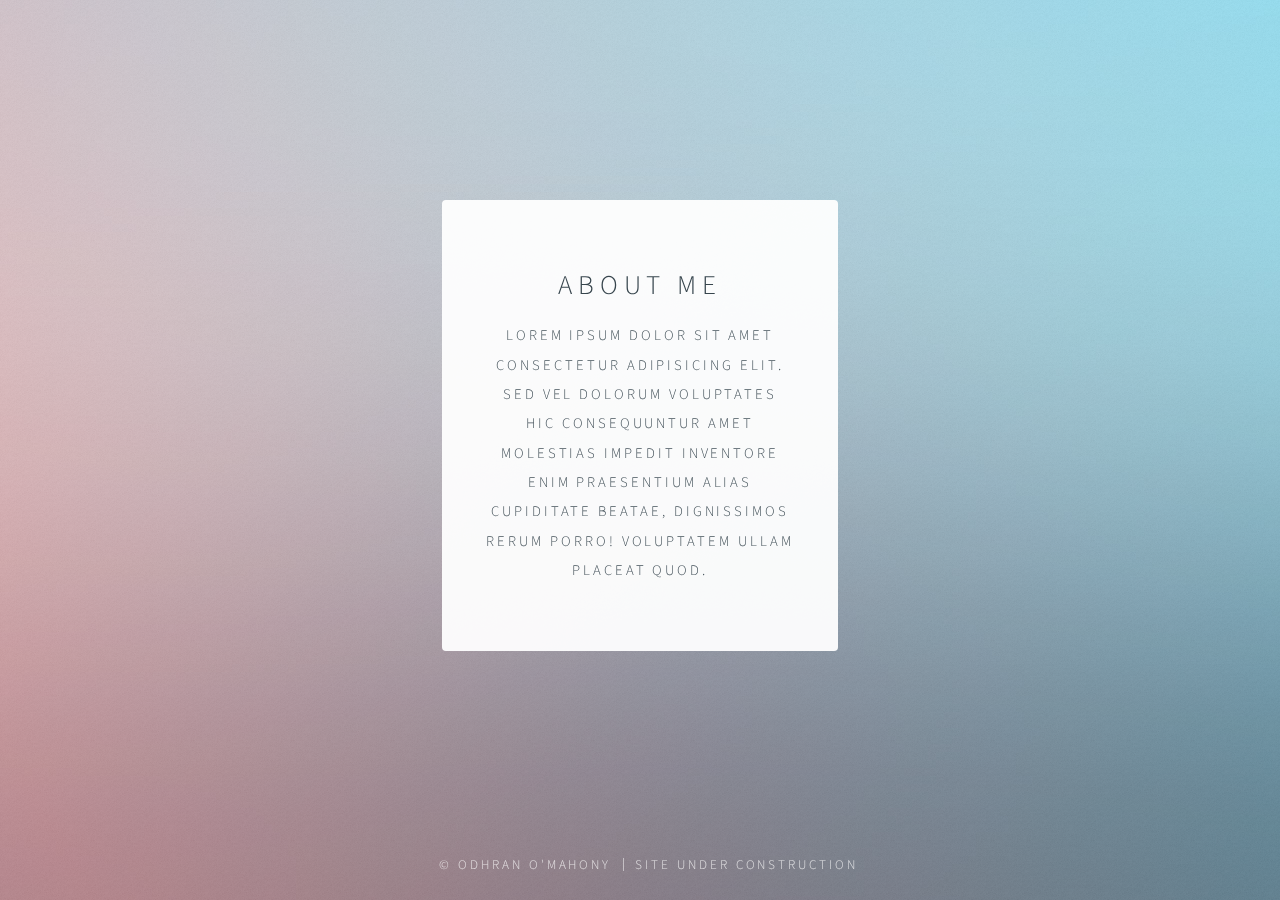
==== about.html @ 853889a2 "added landing page project" ====
<!DOCTYPE html>
<html>

	<head>
		<title>Odhran O'Mahony</title>
		<meta charset="utf-8" />
		<meta name="viewport" content="width=device-width, initial-scale=1, user-scalable=no" />
		<link rel="stylesheet" href="assets/css/main.css" />
		<noscript>
			<link rel="stylesheet" href="assets/css/noscript.css" />
		</noscript>
	</head>

	<body class="is-preload">
		<!-- Wrapper -->

		<div id="wrapper">
			<!-- Main -->
			<section id="main">
				<h1>About Me</h1>
				<p>
					Lorem ipsum dolor sit amet consectetur adipisicing elit. Sed vel dolorum voluptates hic 
					consequuntur amet molestias impedit inventore enim praesentium alias cupiditate beatae, 
					dignissimos rerum porro! Voluptatem ullam placeat quod.
				</p>
			</section>

			<!-- Footer -->
			<footer id="footer">
				<ul class="copyright">
					<li>&copy; Odhran O'Mahony</li>
					<li>Site under construction</li>
				</ul>
			</footer>
		</div>

		<!-- Scripts -->
		<script>
			if ("addEventListener" in window) {
				window.addEventListener("load", function () {
					document.body.className = document.body.className.replace(
						/\bis-preload\b/,
						""
					);
				});
				document.body.className += navigator.userAgent.match(/(MSIE|rv:11\.0)/)
					? " is-ie"
					: "";
			}
		</script>
	</body>

</html>
---- assets/css/main.css ----
@import url(fontawesome-all.min.css);
@import url("https://fonts.googleapis.com/css?family=Source+Sans+Pro:300");

/*
	Identity by HTML5 UP
	html5up.net | @ajlkn
	Free for personal and commercial use under the CCA 3.0 license (html5up.net/license)
*/

/* Icon (alt) */

	html, body, div, span, applet, object,
	iframe, h1, h2, h3, h4, h5, h6, p, blockquote,
	pre, a, abbr, acronym, address, big, cite,
	code, del, dfn, em, img, ins, kbd, q, s, samp,
	small, strike, strong, sub, sup, tt, var, b,
	u, i, center, dl, dt, dd, ol, ul, li, fieldset,
	form, label, legend, table, caption, tbody,
	tfoot, thead, tr, th, td, article, aside,
	canvas, details, embed, figure, figcaption,
	footer, header, hgroup, menu, nav, output, ruby,
	section, summary, time, mark, audio, video {
		margin: 0;
		padding: 0;
		border: 0;
		font-size: 100%;
		font: inherit;
		vertical-align: baseline;
	}

	article, aside, details, figcaption, figure,
	footer, header, hgroup, menu, nav, section {
		display: block;
	}

	body {
		line-height: 1;
	}

	ol, ul {
		list-style: none;
	}

	blockquote, q {
		quotes: none;
	}

		blockquote:before, blockquote:after, q:before, q:after {
			content: '';
			content: none;
		}

	table {
		border-collapse: collapse;
		border-spacing: 0;
	}

	body {
		-webkit-text-size-adjust: none;
	}

	mark {
		background-color: transparent;
		color: inherit;
	}

	input::-moz-focus-inner {
		border: 0;
		padding: 0;
	}

	input, select, textarea {
		-moz-appearance: none;
		-webkit-appearance: none;
		-ms-appearance: none;
		appearance: none;
	}

/* Basic */

	@media screen and (max-width: 480px) {

		html, body {
			min-width: 320px;
		}

	}

	html {
		box-sizing: border-box;
	}

	*, *:before, *:after {
		box-sizing: inherit;
	}

	body.is-preload *, body.is-preload *:before, body.is-preload *:after {
		-moz-animation: none !important;
		-webkit-animation: none !important;
		-ms-animation: none !important;
		animation: none !important;
		-moz-transition: none !important;
		-webkit-transition: none !important;
		-ms-transition: none !important;
		transition: none !important;
	}

	html {
		height: 100%;
	}

	body {
		height: 100%;
		background-color: #ffffff;
		background-image: url("images/overlay.png"), -moz-linear-gradient(60deg, rgba(255, 165, 150, 0.5) 5%, rgba(0, 228, 255, 0.35)), url("../../images/bg.jpg");
		background-image: url("images/overlay.png"), -webkit-linear-gradient(60deg, rgba(255, 165, 150, 0.5) 5%, rgba(0, 228, 255, 0.35)), url("../../images/bg.jpg");
		background-image: url("images/overlay.png"), -ms-linear-gradient(60deg, rgba(255, 165, 150, 0.5) 5%, rgba(0, 228, 255, 0.35)), url("../../images/bg.jpg");
		background-image: url("images/overlay.png"), linear-gradient(60deg, rgba(255, 165, 150, 0.5) 5%, rgba(0, 228, 255, 0.35)), url("../../images/bg.jpg");
		background-repeat: repeat,			no-repeat,			no-repeat;
		background-size: 100px 100px, cover,				cover;
		background-position: top left,		center center,		bottom center;
		background-attachment: fixed,			fixed,				fixed;
	}

		body:after {
			content: '';
			display: block;
			position: fixed;
			top: 0;
			left: 0;
			width: 100%;
			height: inherit;
			opacity: 0;
			z-index: 1;
			background-color: #ffffff;
			background-image: url("images/overlay.png"), -moz-linear-gradient(60deg, rgba(255, 165, 150, 0.5) 5%, rgba(0, 228, 255, 0.35));
			background-image: url("images/overlay.png"), -webkit-linear-gradient(60deg, rgba(255, 165, 150, 0.5) 5%, rgba(0, 228, 255, 0.35));
			background-image: url("images/overlay.png"), -ms-linear-gradient(60deg, rgba(255, 165, 150, 0.5) 5%, rgba(0, 228, 255, 0.35));
			background-image: url("images/overlay.png"), linear-gradient(60deg, rgba(255, 165, 150, 0.5) 5%, rgba(0, 228, 255, 0.35));
			background-repeat: repeat,			no-repeat;
			background-size: 100px 100px, cover;
			background-position: top left,		center center;
			-moz-transition: opacity 1.75s ease-out;
			-webkit-transition: opacity 1.75s ease-out;
			-ms-transition: opacity 1.75s ease-out;
			transition: opacity 1.75s ease-out;
		}

		body.is-preload:after {
			opacity: 1;
		}

/* Type */

	body, input, select, textarea {
		color: #414f57;
		font-family: "Source Sans Pro", Helvetica, sans-serif;
		font-size: 14pt;
		font-weight: 300;
		line-height: 2;
		letter-spacing: 0.2em;
		text-transform: uppercase;
	}

		@media screen and (max-width: 1680px) {

			body, input, select, textarea {
				font-size: 11pt;
			}

		}

		@media screen and (max-width: 480px) {

			body, input, select, textarea {
				font-size: 10pt;
				line-height: 1.75;
			}

		}

	a {
		-moz-transition: color 0.2s ease, border-color 0.2s ease;
		-webkit-transition: color 0.2s ease, border-color 0.2s ease;
		-ms-transition: color 0.2s ease, border-color 0.2s ease;
		transition: color 0.2s ease, border-color 0.2s ease;
		color: inherit;
		text-decoration: none;
	}

		a:before {
			-moz-transition: color 0.2s ease, text-shadow 0.2s ease;
			-webkit-transition: color 0.2s ease, text-shadow 0.2s ease;
			-ms-transition: color 0.2s ease, text-shadow 0.2s ease;
			transition: color 0.2s ease, text-shadow 0.2s ease;
		}

		a:hover {
			color: #ff7496;
		}

	strong, b {
		color: #313f47;
	}

	em, i {
		font-style: italic;
	}

	p {
		margin: 0 0 1.5em 0;
	}

	h1, h2, h3, h4, h5, h6 {
		color: #313f47;
		line-height: 1.5;
		margin: 0 0 0.75em 0;
	}

		h1 a, h2 a, h3 a, h4 a, h5 a, h6 a {
			color: inherit;
			text-decoration: none;
		}

	h1 {
		font-size: 1.85em;
		letter-spacing: 0.22em;
		margin: 0 0 0.525em 0;
	}

	h2 {
		font-size: 1.25em;
	}

	h3 {
		font-size: 1em;
	}

	h4 {
		font-size: 1em;
	}

	h5 {
		font-size: 1em;
	}

	h6 {
		font-size: 1em;
	}

	@media screen and (max-width: 480px) {

		h1 {
			font-size: 1.65em;
		}

	}

	sub {
		font-size: 0.8em;
		position: relative;
		top: 0.5em;
	}

	sup {
		font-size: 0.8em;
		position: relative;
		top: -0.5em;
	}

	hr {
		border: 0;
		border-bottom: solid 1px #c8cccf;
		margin: 3em 0;
	}

/* Form */

	form {
		margin: 0 0 1.5em 0;
	}

		form > :last-child {
			margin-bottom: 0;
		}

		form > .fields {
			display: -moz-flex;
			display: -webkit-flex;
			display: -ms-flex;
			display: flex;
			-moz-flex-wrap: wrap;
			-webkit-flex-wrap: wrap;
			-ms-flex-wrap: wrap;
			flex-wrap: wrap;
			width: calc(100% + 2.25em);
			margin: -1.125em 0 1.5em -1.125em;
		}

			form > .fields > .field {
				-moz-flex-grow: 0;
				-webkit-flex-grow: 0;
				-ms-flex-grow: 0;
				flex-grow: 0;
				-moz-flex-shrink: 0;
				-webkit-flex-shrink: 0;
				-ms-flex-shrink: 0;
				flex-shrink: 0;
				padding: 1.125em 0 0 1.125em;
				width: calc(100% - 1.125em);
			}

				form > .fields > .field.half {
					width: calc(50% - 0.5625em);
				}

				form > .fields > .field.third {
					width: calc(100%/3 - 0.375em);
				}

				form > .fields > .field.quarter {
					width: calc(25% - 0.28125em);
				}

		@media screen and (max-width: 480px) {

			form > .fields {
				width: calc(100% + 2.25em);
				margin: -1.125em 0 1.5em -1.125em;
			}

				form > .fields > .field {
					padding: 1.125em 0 0 1.125em;
					width: calc(100% - 1.125em);
				}

					form > .fields > .field.half {
						width: calc(100% - 1.125em);
					}

					form > .fields > .field.third {
						width: calc(100% - 1.125em);
					}

					form > .fields > .field.quarter {
						width: calc(100% - 1.125em);
					}

		}

	label {
		color: #313f47;
		display: block;
		font-size: 0.9em;
		margin: 0 0 0.75em 0;
	}

	input[type="text"],
	input[type="password"],
	input[type="email"],
	input[type="tel"],
	select,
	textarea {
		-moz-appearance: none;
		-webkit-appearance: none;
		-ms-appearance: none;
		appearance: none;
		border-radius: 4px;
		border: solid 1px #c8cccf;
		color: inherit;
		display: block;
		outline: 0;
		padding: 0 1em;
		text-decoration: none;
		width: 100%;
	}

		input[type="text"]:invalid,
		input[type="password"]:invalid,
		input[type="email"]:invalid,
		input[type="tel"]:invalid,
		select:invalid,
		textarea:invalid {
			box-shadow: none;
		}

		input[type="text"]:focus,
		input[type="password"]:focus,
		input[type="email"]:focus,
		input[type="tel"]:focus,
		select:focus,
		textarea:focus {
			border-color: #ff7496;
		}

	select {
		background-image: url("data:image/svg+xml;charset=utf8,%3Csvg xmlns='http://www.w3.org/2000/svg' width='40' height='40' preserveAspectRatio='none' viewBox='0 0 40 40'%3E%3Cpath d='M9.4,12.3l10.4,10.4l10.4-10.4c0.2-0.2,0.5-0.4,0.9-0.4c0.3,0,0.6,0.1,0.9,0.4l3.3,3.3c0.2,0.2,0.4,0.5,0.4,0.9 c0,0.4-0.1,0.6-0.4,0.9L20.7,31.9c-0.2,0.2-0.5,0.4-0.9,0.4c-0.3,0-0.6-0.1-0.9-0.4L4.3,17.3c-0.2-0.2-0.4-0.5-0.4-0.9 c0-0.4,0.1-0.6,0.4-0.9l3.3-3.3c0.2-0.2,0.5-0.4,0.9-0.4S9.1,12.1,9.4,12.3z' fill='%23c8cccf' /%3E%3C/svg%3E");
		background-size: 1.25rem;
		background-repeat: no-repeat;
		background-position: calc(100% - 1rem) center;
		height: 2.75em;
		padding-right: 2.75em;
		text-overflow: ellipsis;
	}

		select option {
			color: #313f47;
			background: #ffffff;
		}

		select:focus::-ms-value {
			background-color: transparent;
		}

		select::-ms-expand {
			display: none;
		}

	input[type="text"],
	input[type="password"],
	input[type="email"],
	select {
		height: 2.75em;
	}

	textarea {
		padding: 0.75em 1em;
	}

	input[type="checkbox"],
	input[type="radio"] {
		-moz-appearance: none;
		-webkit-appearance: none;
		-ms-appearance: none;
		appearance: none;
		display: block;
		float: left;
		margin-right: -2em;
		opacity: 0;
		width: 1em;
		z-index: -1;
	}

		input[type="checkbox"] + label,
		input[type="radio"] + label {
			text-decoration: none;
			color: #414f57;
			cursor: pointer;
			display: inline-block;
			font-size: 1em;
			font-weight: 300;
			padding-left: 2.4em;
			padding-right: 0.75em;
			position: relative;
		}

			input[type="checkbox"] + label:before,
			input[type="radio"] + label:before {
				-moz-osx-font-smoothing: grayscale;
				-webkit-font-smoothing: antialiased;
				display: inline-block;
				font-style: normal;
				font-variant: normal;
				text-rendering: auto;
				line-height: 1;
				text-transform: none !important;
				font-family: 'Font Awesome 5 Free';
				font-weight: 900;
			}

			input[type="checkbox"] + label:before,
			input[type="radio"] + label:before {
				border-radius: 4px;
				border: solid 1px #c8cccf;
				content: '';
				display: inline-block;
				font-size: 0.8em;
				height: 2.0625em;
				left: 0;
				line-height: 2.0625em;
				position: absolute;
				text-align: center;
				top: 0.15em;
				width: 2.0625em;
			}

		input[type="checkbox"]:checked + label:before,
		input[type="radio"]:checked + label:before {
			color: #ff7496;
			content: '\f00c';
		}

		input[type="checkbox"]:focus + label:before,
		input[type="radio"]:focus + label:before {
			border-color: #ff7496;
		}

	input[type="checkbox"] + label:before {
		border-radius: 4px;
	}

	input[type="radio"] + label:before {
		border-radius: 100%;
	}

	::-webkit-input-placeholder {
		color: #616f77 !important;
		opacity: 1.0;
	}

	:-moz-placeholder {
		color: #616f77 !important;
		opacity: 1.0;
	}

	::-moz-placeholder {
		color: #616f77 !important;
		opacity: 1.0;
	}

	:-ms-input-placeholder {
		color: #616f77 !important;
		opacity: 1.0;
	}

/* Icon */

	.icon {
		text-decoration: none;
		position: relative;
		border-bottom: none;
	}

		.icon:before {
			-moz-osx-font-smoothing: grayscale;
			-webkit-font-smoothing: antialiased;
			display: inline-block;
			font-style: normal;
			font-variant: normal;
			text-rendering: auto;
			line-height: 1;
			text-transform: none !important;
			font-family: 'Font Awesome 5 Free';
			font-weight: 400;
		}

		.icon > .label {
			display: none;
		}

		.icon:before {
			line-height: inherit;
		}

		.icon.solid:before {
			font-weight: 900;
		}

		.icon.brands:before {
			font-family: 'Font Awesome 5 Brands';
		}

/* List */

	ol {
		list-style: decimal;
		margin: 0 0 1.5em 0;
		padding-left: 1.25em;
	}

		ol li {
			padding-left: 0.25em;
		}

	ul {
		list-style: disc;
		margin: 0 0 1.5em 0;
		padding-left: 1em;
	}

		ul li {
			padding-left: 0.5em;
		}

		ul.alt {
			list-style: none;
			padding-left: 0;
		}

			ul.alt li {
				border-top: solid 1px #c8cccf;
				padding: 0.5em 0;
			}

				ul.alt li:first-child {
					border-top: 0;
					padding-top: 0;
				}

	dl {
		margin: 0 0 1.5em 0;
	}

		dl dt {
			display: block;
			margin: 0 0 0.75em 0;
		}

		dl dd {
			margin-left: 1.5em;
		}

/* Actions */

	ul.actions {
		display: -moz-flex;
		display: -webkit-flex;
		display: -ms-flex;
		display: flex;
		cursor: default;
		list-style: none;
		margin-left: -0.75em;
		padding-left: 0;
	}

		ul.actions li {
			padding: 0 0 0 0.75em;
			vertical-align: middle;
		}

		ul.actions.special {
			-moz-justify-content: center;
			-webkit-justify-content: center;
			-ms-justify-content: center;
			justify-content: center;
			width: 100%;
			margin-left: 0;
		}

			ul.actions.special li:first-child {
				padding-left: 0;
			}

		ul.actions.stacked {
			-moz-flex-direction: column;
			-webkit-flex-direction: column;
			-ms-flex-direction: column;
			flex-direction: column;
			margin-left: 0;
		}

			ul.actions.stacked li {
				padding: 0.975em 0 0 0;
			}

				ul.actions.stacked li:first-child {
					padding-top: 0;
				}

		ul.actions.fit {
			width: calc(100% + 0.75em);
		}

			ul.actions.fit li {
				-moz-flex-grow: 1;
				-webkit-flex-grow: 1;
				-ms-flex-grow: 1;
				flex-grow: 1;
				-moz-flex-shrink: 1;
				-webkit-flex-shrink: 1;
				-ms-flex-shrink: 1;
				flex-shrink: 1;
				width: 100%;
			}

				ul.actions.fit li > * {
					width: 100%;
				}

			ul.actions.fit.stacked {
				width: 100%;
			}

		@media screen and (max-width: 480px) {

			ul.actions:not(.fixed) {
				-moz-flex-direction: column;
				-webkit-flex-direction: column;
				-ms-flex-direction: column;
				flex-direction: column;
				margin-left: 0;
				width: 100% !important;
			}

				ul.actions:not(.fixed) li {
					-moz-flex-grow: 1;
					-webkit-flex-grow: 1;
					-ms-flex-grow: 1;
					flex-grow: 1;
					-moz-flex-shrink: 1;
					-webkit-flex-shrink: 1;
					-ms-flex-shrink: 1;
					flex-shrink: 1;
					padding: 0.75em 0 0 0;
					text-align: center;
					width: 100%;
				}

					ul.actions:not(.fixed) li > * {
						width: 100%;
					}

					ul.actions:not(.fixed) li:first-child {
						padding-top: 0;
					}

					ul.actions:not(.fixed) li input[type="submit"],
					ul.actions:not(.fixed) li input[type="reset"],
					ul.actions:not(.fixed) li input[type="button"],
					ul.actions:not(.fixed) li button,
					ul.actions:not(.fixed) li .button {
						width: 100%;
					}

						ul.actions:not(.fixed) li input[type="submit"].icon:before,
						ul.actions:not(.fixed) li input[type="reset"].icon:before,
						ul.actions:not(.fixed) li input[type="button"].icon:before,
						ul.actions:not(.fixed) li button.icon:before,
						ul.actions:not(.fixed) li .button.icon:before {
							margin-left: -0.5rem;
						}

		}

/* Icons */

	ul.icons {
		cursor: default;
		list-style: none;
		padding-left: 0;
		margin-top: -0.675em;
	}

		ul.icons li {
			display: inline-block;
			padding: 0.675em 0.5em;
		}

			ul.icons li a {
				text-decoration: none;
				position: relative;
				display: block;
				width: 3.75em;
				height: 3.75em;
				border-radius: 100%;
				border: solid 1px #c8cccf;
				line-height: 3.75em;
				overflow: hidden;
				text-align: center;
				text-indent: 3.75em;
				white-space: nowrap;
			}

				ul.icons li a:before {
					-moz-osx-font-smoothing: grayscale;
					-webkit-font-smoothing: antialiased;
					display: inline-block;
					font-style: normal;
					font-variant: normal;
					text-rendering: auto;
					line-height: 1;
					text-transform: none !important;
					font-family: 'Font Awesome 5 Free';
					font-weight: 400;
				}

				ul.icons li a:before {
					color: #ffffff;
					text-shadow: 1.25px 0px 0px #c8cccf, -1.25px 0px 0px #c8cccf, 0px 1.25px 0px #c8cccf, 0px -1.25px 0px #c8cccf;
				}

				ul.icons li a:hover:before {
					text-shadow: 1.25px 0px 0px #ff7496, -1.25px 0px 0px #ff7496, 0px 1.25px 0px #ff7496, 0px -1.25px 0px #ff7496;
				}

				ul.icons li a:before {
					position: absolute;
					top: 0;
					left: 0;
					width: inherit;
					height: inherit;
					font-size: 1.85rem;
					line-height: inherit;
					text-align: center;
					text-indent: 0;
				}

				ul.icons li a:hover {
					border-color: #ff7496;
				}

		@media screen and (max-width: 480px) {

			ul.icons li a:before {
				font-size: 1.5rem;
			}

		}

/* Button */

	input[type="submit"],
	input[type="reset"],
	input[type="button"],
	button,
	.button {
		-moz-appearance: none;
		-webkit-appearance: none;
		-ms-appearance: none;
		appearance: none;
		-moz-transition: background-color 0.2s ease-in-out, border-color 0.2s ease-in-out, color 0.2s ease-in-out;
		-webkit-transition: background-color 0.2s ease-in-out, border-color 0.2s ease-in-out, color 0.2s ease-in-out;
		-ms-transition: background-color 0.2s ease-in-out, border-color 0.2s ease-in-out, color 0.2s ease-in-out;
		transition: background-color 0.2s ease-in-out, border-color 0.2s ease-in-out, color 0.2s ease-in-out;
		display: inline-block;
		height: 2.75em;
		line-height: 2.75em;
		padding: 0 1.5em;
		background-color: transparent;
		border-radius: 4px;
		border: solid 1px #c8cccf;
		color: #414f57 !important;
		cursor: pointer;
		text-align: center;
		text-decoration: none;
		white-space: nowrap;
	}

		input[type="submit"]:hover,
		input[type="reset"]:hover,
		input[type="button"]:hover,
		button:hover,
		.button:hover {
			border-color: #ff7496;
			color: #ff7496 !important;
		}

		input[type="submit"].icon,
		input[type="reset"].icon,
		input[type="button"].icon,
		button.icon,
		.button.icon {
			padding-left: 1.35em;
		}

			input[type="submit"].icon:before,
			input[type="reset"].icon:before,
			input[type="button"].icon:before,
			button.icon:before,
			.button.icon:before {
				margin-right: 0.5em;
			}

		input[type="submit"].fit,
		input[type="reset"].fit,
		input[type="button"].fit,
		button.fit,
		.button.fit {
			width: 100%;
		}

		input[type="submit"].small,
		input[type="reset"].small,
		input[type="button"].small,
		button.small,
		.button.small {
			font-size: 0.8em;
		}

		input[type="submit"].large,
		input[type="reset"].large,
		input[type="button"].large,
		button.large,
		.button.large {
			font-size: 1.35em;
		}

		input[type="submit"].disabled, input[type="submit"]:disabled,
		input[type="reset"].disabled,
		input[type="reset"]:disabled,
		input[type="button"].disabled,
		input[type="button"]:disabled,
		button.disabled,
		button:disabled,
		.button.disabled,
		.button:disabled {
			pointer-events: none;
			opacity: 0.5;
		}

/* Main */

	#main {
		-moz-transform-origin: 50% 50%;
		-webkit-transform-origin: 50% 50%;
		-ms-transform-origin: 50% 50%;
		transform-origin: 50% 50%;
		-moz-transform: rotateX(0deg);
		-webkit-transform: rotateX(0deg);
		-ms-transform: rotateX(0deg);
		transform: rotateX(0deg);
		-moz-transition: opacity 1s ease, -moz-transform 1s ease;
		-webkit-transition: opacity 1s ease, -webkit-transform 1s ease;
		-ms-transition: opacity 1s ease, -ms-transform 1s ease;
		transition: opacity 1s ease, transform 1s ease;
		padding: 4.5em 3em 3em 3em ;
		background: #ffffff;
		border-radius: 4px;
		cursor: default;
		max-width: 100%;
		opacity: 0.95;
		position: relative;
		text-align: center;
		width: 27em;
	}

		#main .avatar {
			position: relative;
			display: block;
			margin-bottom: 1.5em;
		}

			#main .avatar img {
				display: block;
				margin: 0 auto;
				border-radius: 100%;
				box-shadow: 0 0 0 1.5em #ffffff;
			}

			#main .avatar:before {
				content: '';
				display: block;
				position: absolute;
				top: 50%;
				left: -3em;
				width: calc(100% + 6em);
				height: 1px;
				z-index: -1;
				background: #c8cccf;
			}

		@media screen and (max-width: 480px) {

			#main {
				padding: 4em 2em 2.5em 2em ;
				width: 100%;
			}

				#main .avatar:before {
					left: -2em;
					width: calc(100% + 4em);
				}

		}

		body.is-preload #main {
			-moz-transform: rotateX(15deg);
			-webkit-transform: rotateX(15deg);
			-ms-transform: rotateX(15deg);
			transform: rotateX(15deg);
			opacity: 0;
		}

/* Footer */

	#footer {
		-moz-align-self: -moz-flex-end;
		-webkit-align-self: -webkit-flex-end;
		-ms-align-self: -ms-flex-end;
		align-self: flex-end;
		width: 100%;
		padding: 1.5em 0 0 0;
		color: rgba(255, 255, 255, 0.75);
		cursor: default;
		text-align: center;
	}

		#footer .copyright {
			margin: 0;
			padding: 0;
			font-size: 0.9em;
			list-style: none;
		}

			#footer .copyright li {
				display: inline-block;
				margin: 0 0 0 0.45em;
				padding: 0 0 0 0.85em;
				border-left: solid 1px rgba(255, 255, 255, 0.5);
				line-height: 1;
			}

				#footer .copyright li:first-child {
					border-left: 0;
				}

/* Wrapper */

	#wrapper {
		display: -moz-flex;
		display: -webkit-flex;
		display: -ms-flex;
		display: flex;
		-moz-align-items: center;
		-webkit-align-items: center;
		-ms-align-items: center;
		align-items: center;
		-moz-justify-content: space-between;
		-webkit-justify-content: space-between;
		-ms-justify-content: space-between;
		justify-content: space-between;
		-moz-flex-direction: column;
		-webkit-flex-direction: column;
		-ms-flex-direction: column;
		flex-direction: column;
		-moz-perspective: 1000px;
		-webkit-perspective: 1000px;
		-ms-perspective: 1000px;
		perspective: 1000px;
		position: relative;
		min-height: 100%;
		padding: 1.5em;
		z-index: 2;
	}

		#wrapper > * {
			z-index: 1;
		}

		#wrapper:before {
			content: '';
			display: block;
		}

		@media screen and (max-width: 360px) {

			#wrapper {
				padding: 0.75em;
			}

		}

		body.is-ie #wrapper {
			height: 100%;
		}
---- assets/css/noscript.css ----
/*
	Identity by HTML5 UP
	html5up.net | @ajlkn
	Free for personal and commercial use under the CCA 3.0 license (html5up.net/license)
*/

/* Basic */

	body:after {
		display: none;
	}

/* Main */

	#main {
		-moz-transform: none !important;
		-webkit-transform: none !important;
		-ms-transform: none !important;
		transform: none !important;
		opacity: 1 !important;
	}
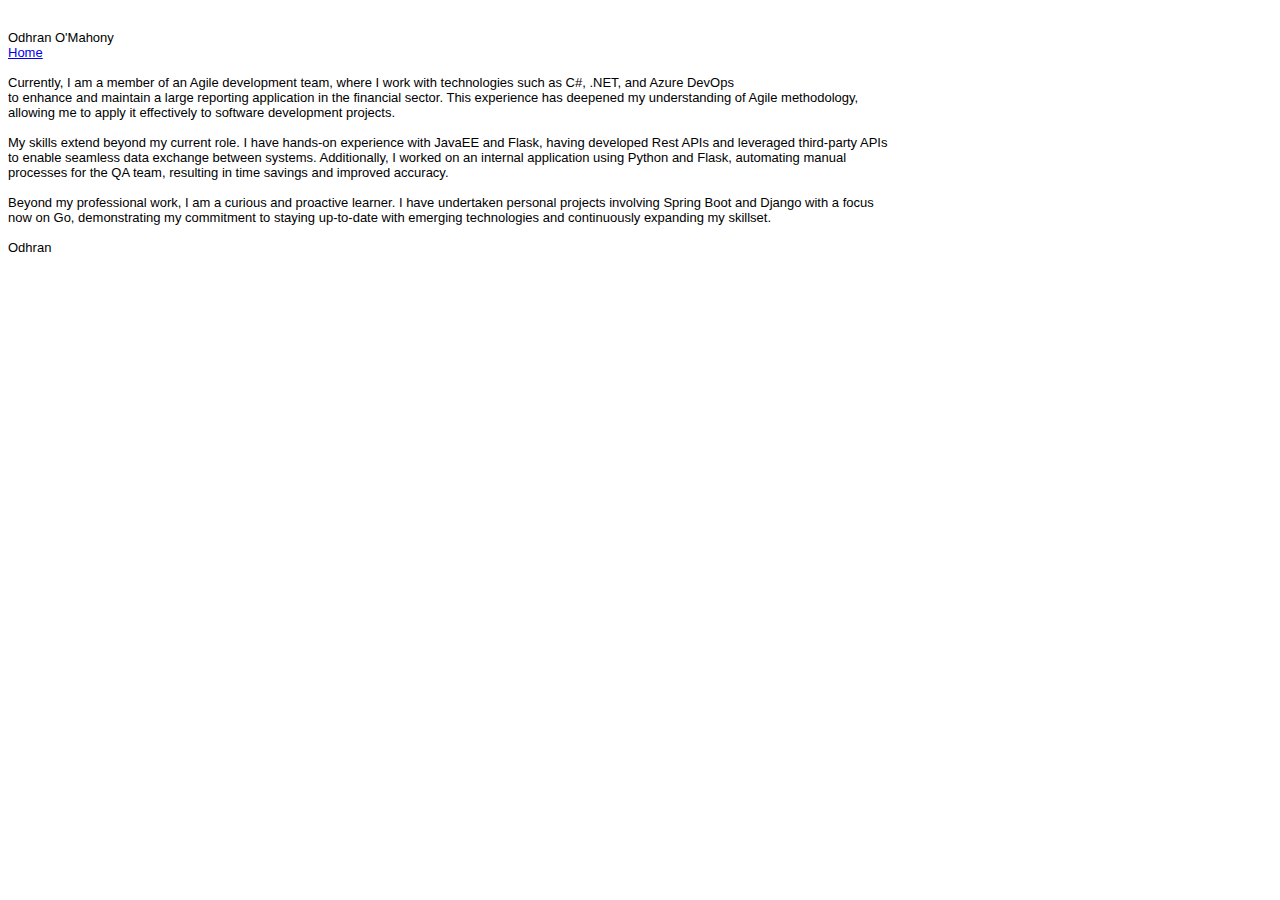
==== commit 48a268e2: "redid to just be simple HTML - keep it simple." ====
--- a/about.html
+++ b/about.html
@@ -1,53 +1,33 @@
-<!DOCTYPE html>
 <html>
 
-	<head>
-		<title>Odhran O'Mahony</title>
-		<meta charset="utf-8" />
-		<meta name="viewport" content="width=device-width, initial-scale=1, user-scalable=no" />
-		<link rel="stylesheet" href="assets/css/main.css" />
-		<noscript>
-			<link rel="stylesheet" href="assets/css/noscript.css" />
-		</noscript>
-	</head>
+<head>
+	<link rel="stylesheet" href="/static/style.css">
+	<meta charset="utf-8">
+	<title>About · Odhran O'Mahony</title>
+</head>
 
-	<body class="is-preload">
-		<!-- Wrapper -->
+<body>
+	<div id="menu">
+		<span class="title">Odhran O'Mahony</span>
+		<ul>
+			<li><a href="/index">Home</a></li>
+		</ul>
+	</div>
+    <br>
+    <div class="content">
+        Currently, I am a member of an Agile development team, where I work with technologies such as C#, .NET, and Azure DevOps <br>
+        to enhance and maintain a large reporting application in the financial sector. This experience has deepened my understanding of Agile methodology,<br>
+        allowing me to apply it effectively to software development projects.<br><br>
 
-		<div id="wrapper">
-			<!-- Main -->
-			<section id="main">
-				<h1>About Me</h1>
-				<p>
-					Lorem ipsum dolor sit amet consectetur adipisicing elit. Sed vel dolorum voluptates hic 
-					consequuntur amet molestias impedit inventore enim praesentium alias cupiditate beatae, 
-					dignissimos rerum porro! Voluptatem ullam placeat quod.
-				</p>
-			</section>
+        My skills extend beyond my current role. I have hands-on experience with JavaEE and Flask, having developed Rest APIs and leveraged third-party APIs <br>
+        to enable seamless data exchange between systems. Additionally, I worked on an internal application using Python and Flask, automating manual <br>
+        processes for the QA team, resulting in time savings and improved accuracy. <br><br>
 
-			<!-- Footer -->
-			<footer id="footer">
-				<ul class="copyright">
-					<li>&copy; Odhran O'Mahony</li>
-					<li>Site under construction</li>
-				</ul>
-			</footer>
-		</div>
+        Beyond my professional work, I am a curious and proactive learner. I have undertaken personal projects involving Spring Boot and Django with a focus <br> 
+        now on Go, demonstrating my commitment to staying up-to-date with emerging technologies and continuously expanding my skillset. <br><br>
 
-		<!-- Scripts -->
-		<script>
-			if ("addEventListener" in window) {
-				window.addEventListener("load", function () {
-					document.body.className = document.body.className.replace(
-						/\bis-preload\b/,
-						""
-					);
-				});
-				document.body.className += navigator.userAgent.match(/(MSIE|rv:11\.0)/)
-					? " is-ie"
-					: "";
-			}
-		</script>
-	</body>
+        Odhran
+    </div>
+</body>
 
 </html>--- a/static/style.css
+++ b/static/style.css
@@ -0,0 +1,18 @@
+body {
+    font-family: Arial, Helvetica, sans-serif;
+    font-size: 13px;
+  }
+  
+  #menu {
+    margin-top: 30px;
+    margin-right: 20px;
+    text-align: left;
+    width: 150px;
+    font-family: "Myriad Pro", "Helvetica Neue", Helvetica;
+  }
+  
+  #menu ul {
+    list-style-type: none;
+    margin: 0;
+    padding: 0;
+  }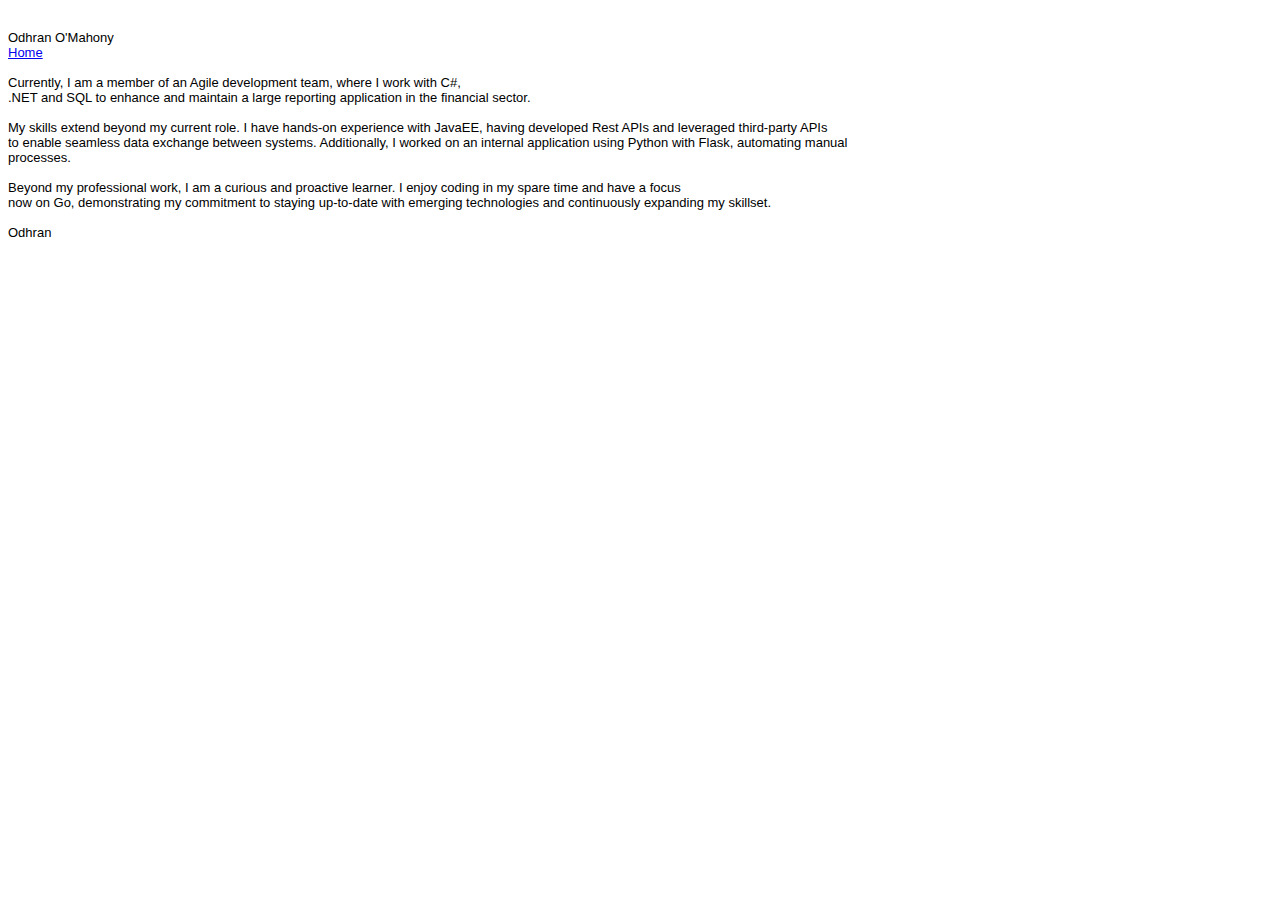
==== commit 5253978d: "updated About - less wordy" ====
--- a/about.html
+++ b/about.html
@@ -15,19 +15,18 @@
 	</div>
     <br>
     <div class="content">
-        Currently, I am a member of an Agile development team, where I work with technologies such as C#, .NET, and Azure DevOps <br>
-        to enhance and maintain a large reporting application in the financial sector. This experience has deepened my understanding of Agile methodology,<br>
-        allowing me to apply it effectively to software development projects.<br><br>
+        Currently, I am a member of an Agile development team, where I work with C#,<br> 
+        .NET and SQL to enhance and maintain a large reporting application in the financial sector.<br><br>
 
-        My skills extend beyond my current role. I have hands-on experience with JavaEE and Flask, having developed Rest APIs and leveraged third-party APIs <br>
-        to enable seamless data exchange between systems. Additionally, I worked on an internal application using Python and Flask, automating manual <br>
-        processes for the QA team, resulting in time savings and improved accuracy. <br><br>
+        My skills extend beyond my current role. I have hands-on experience with JavaEE, having developed Rest APIs and leveraged third-party APIs <br>
+        to enable seamless data exchange between systems. Additionally, I worked on an internal application using Python with Flask, automating manual <br>
+        processes.<br><br>
 
-        Beyond my professional work, I am a curious and proactive learner. I have undertaken personal projects involving Spring Boot and Django with a focus <br> 
+        Beyond my professional work, I am a curious and proactive learner. I enjoy coding in my spare time and have a focus<br> 
         now on Go, demonstrating my commitment to staying up-to-date with emerging technologies and continuously expanding my skillset. <br><br>
 
         Odhran
     </div>
 </body>
 
-</html>+</html>
